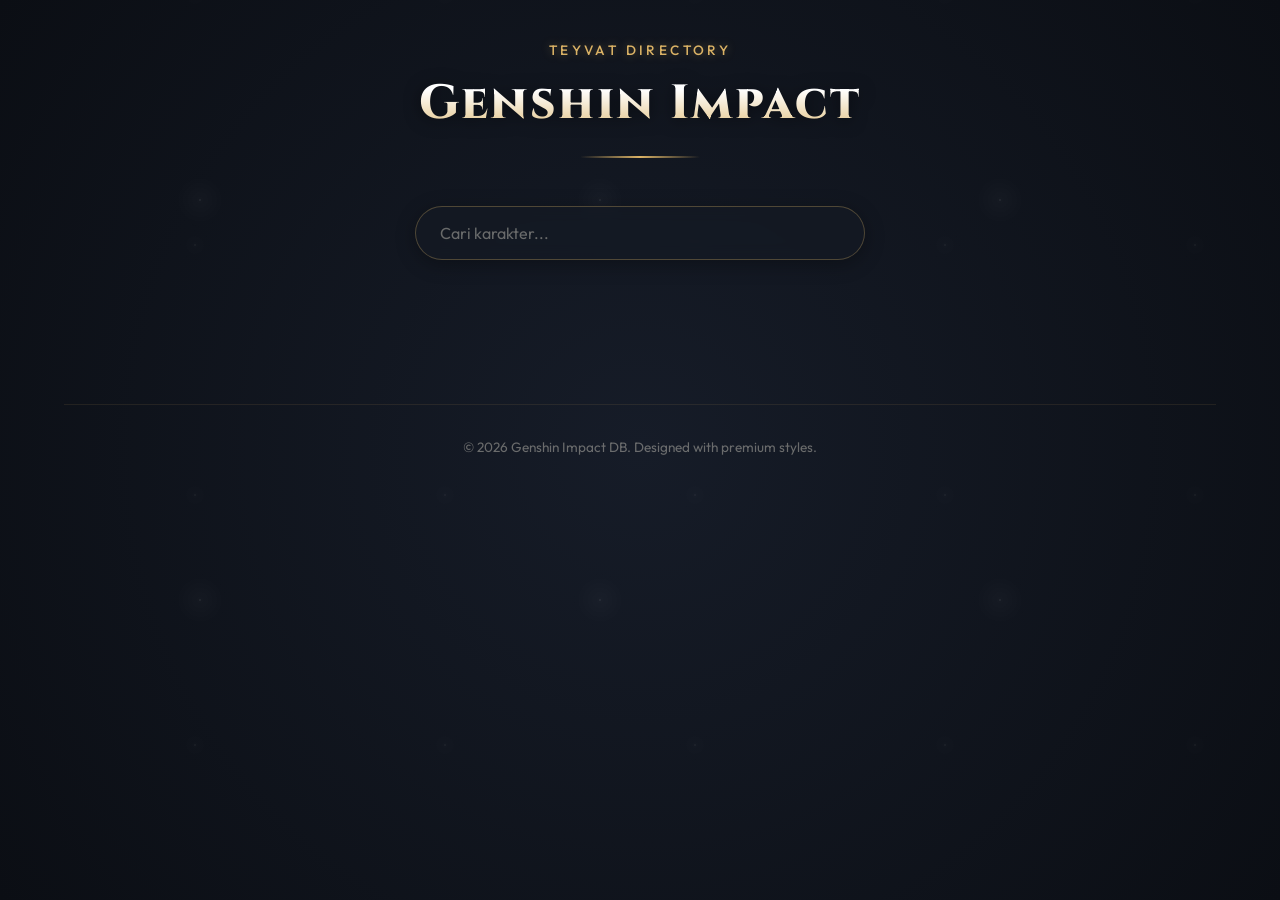
==== page/index.html @ d01e221d "." ====
<!DOCTYPE html>
<html lang="en">
<head>
    <meta charset="UTF-8">
    <meta name="viewport" content="width=device-width, initial-scale=1.0">
    <title>Genshin Impact Database</title>
    <link rel="preconnect" href="https://fonts.googleapis.com">
    <link rel="preconnect" href="https://fonts.gstatic.com" crossorigin>
    <link href="https://fonts.googleapis.com/css2?family=Cinzel:wght@500;700;800&family=Outfit:wght@300;400;500;600;700&display=swap" rel="stylesheet">
    <link rel="stylesheet" href="../sytle/style.css">
</head>
<body>
    <div class="stars-overlay"></div>
    <div class="container">
        <header>
            <div class="logo-area">
                <span class="subtitle">Teyvat Directory</span>
                <h1>Genshin Impact</h1>
                <div class="divider"></div>
            </div>
            <div class="search-wrapper">
                <input type="text" id="search-input" placeholder="Cari karakter...">
            </div>
        </header>

        <main>
            <ul id="list-karakter" class="character-grid"></ul>
        </main>

        <footer>
            <p>&copy; 2026 Genshin Impact DB. Designed with premium styles.</p>
        </footer>
    </div>
    <script src="../js/data.js"></script>
</body>
</html>
---- sytle/style.css ----
/* Reset & Base Styles */
* {
    box-sizing: border-box;
    margin: 0;
    padding: 0;
}

body {
    background: radial-gradient(circle at center, #161c28 0%, #0b0e14 100%);
    color: #ece5d8;
    font-family: 'Outfit', sans-serif;
    min-height: 100vh;
    position: relative;
    overflow-x: hidden;
    line-height: 1.5;
}

.stars-overlay {
    position: fixed;
    top: 0;
    left: 0;
    width: 100%;
    height: 100%;
    background-image: 
        radial-gradient(#ffffff, rgba(255,255,255,.2) 1.5px, transparent 30px),
        radial-gradient(#ffffff, rgba(255,255,255,.1) 1px, transparent 20px);
    background-size: 400px 400px, 250px 250px;
    background-position: 0 0, 70px 120px;
    opacity: 0.12;
    z-index: 1;
    pointer-events: none;
    animation: starsMove 150s linear infinite;
}

@keyframes starsMove {
    from { background-position: 0 0, 70px 120px; }
    to { background-position: 400px 400px, 320px 370px; }
}

.container {
    max-width: 1200px;
    margin: 0 auto;
    padding: 2.5rem 1.5rem;
    position: relative;
    z-index: 2;
}

header {
    display: flex;
    flex-direction: column;
    align-items: center;
    text-align: center;
    margin-bottom: 4rem;
}

.logo-area {
    margin-bottom: 2rem;
    position: relative;
}

.logo-area .subtitle {
    font-family: 'Outfit', sans-serif;
    text-transform: uppercase;
    letter-spacing: 0.25em;
    font-size: 0.85rem;
    color: #dbb366;
    font-weight: 500;
    margin-bottom: 0.5rem;
    display: block;
    text-shadow: 0 0 10px rgba(219, 179, 102, 0.4);
}

.logo-area h1 {
    font-family: 'Cinzel', serif;
    font-size: 3rem;
    font-weight: 800;
    letter-spacing: 0.05em;
    background: linear-gradient(180deg, #ffffff 30%, #dbb366 100%);
    -webkit-background-clip: text;
    -webkit-text-fill-color: transparent;
    filter: drop-shadow(0 2px 8px rgba(0,0,0,0.5));
}

.logo-area .divider {
    width: 120px;
    height: 2px;
    background: linear-gradient(90deg, transparent, #dbb366 50%, transparent);
    margin: 1rem auto 0;
}

.search-wrapper {
    position: relative;
    width: 100%;
    max-width: 450px;
    margin-top: 1rem;
}

.search-wrapper input {
    width: 100%;
    padding: 1rem 1.5rem;
    padding-right: 3rem;
    font-family: 'Outfit', sans-serif;
    font-size: 1rem;
    background: rgba(21, 26, 36, 0.7);
    border: 1px solid rgba(219, 179, 102, 0.3);
    border-radius: 50px;
    color: #ece5d8;
    outline: none;
    transition: all 0.3s cubic-bezier(0.25, 0.8, 0.25, 1);
    backdrop-filter: blur(8px);
    box-shadow: 0 4px 20px rgba(0, 0, 0, 0.3);
}

.search-wrapper input:focus {
    border-color: #dbb366;
    box-shadow: 0 0 15px rgba(219, 179, 102, 0.4), 0 4px 20px rgba(0, 0, 0, 0.4);
    background: rgba(21, 26, 36, 0.9);
}

.search-wrapper input::placeholder {
    color: rgba(236, 229, 216, 0.4);
}

/* .search-wrapper .search-icon {
    position: absolute;
    right: 1.25rem;
    top: 50%;
    transform: translateY(-50%);
    font-size: 1.2rem;
    color: rgba(219, 179, 102, 0.6);
    pointer-events: none;
    transition: color 0.3s;
}

.search-wrapper input:focus + .search-icon {
    color: #dbb366;
} */

.character-grid {
    display: grid;
    grid-template-columns: repeat(auto-fill, minmax(160px, 1fr));
    gap: 1.5rem;
    list-style: none;
    padding: 0;
}

.char-card-item {
    position: relative;
    background: linear-gradient(135deg, #1d2433 0%, #151a24 100%);
    border: 1px solid rgba(219, 179, 102, 0.15);
    border-radius: 12px;
    overflow: hidden;
    transition: all 0.4s cubic-bezier(0.165, 0.84, 0.44, 1);
    cursor: pointer;
    animation: fadeInUp 0.5s ease-out both;
    box-shadow: 0 6px 16px rgba(0, 0, 0, 0.25);
}

.char-card-item:nth-child(even) {
    animation-delay: 0.05s;
}
.char-card-item:nth-child(3n) {
    animation-delay: 0.1s;
}

@keyframes fadeInUp {
    from {
        opacity: 0;
        transform: translateY(20px);
    }
    to {
        opacity: 1;
        transform: translateY(0);
    }
}

.char-card-item.hidden {
    display: none;
}

.char-card-item a {
    display: flex;
    flex-direction: column;
    align-items: center;
    text-decoration: none;
    padding: 1.25rem;
    height: 100%;
    color: inherit;
    position: relative;
    z-index: 2;
}

.card-glow {
    position: absolute;
    top: 0;
    left: 0;
    width: 100%;
    height: 100%;
    background: radial-gradient(circle at 50% -20%, rgba(219, 179, 102, 0.15), transparent 70%);
    opacity: 0;
    transition: opacity 0.4s ease;
    z-index: 1;
}

.avatar-container {
    width: 100px;
    height: 100px;
    border-radius: 50%;
    background: radial-gradient(circle, rgba(31, 38, 51, 0.8) 0%, rgba(21, 26, 36, 0.9) 100%);
    border: 2px solid rgba(219, 179, 102, 0.2);
    display: flex;
    align-items: center;
    justify-content: center;
    margin-bottom: 1rem;
    overflow: hidden;
    position: relative;
    box-shadow: inset 0 0 10px rgba(0,0,0,0.5);
    transition: all 0.4s cubic-bezier(0.165, 0.84, 0.44, 1);
}

.avatar-container img {
    width: 86%;
    height: 86%;
    object-fit: contain;
    transition: transform 0.4s cubic-bezier(0.165, 0.84, 0.44, 1);
}

.char-name {
    font-family: 'Outfit', sans-serif;
    font-size: 0.95rem;
    font-weight: 600;
    color: #ece5d8;
    text-align: center;
    letter-spacing: 0.02em;
    transition: color 0.3s ease;
    z-index: 2;
}

.char-card-item:hover {
    transform: translateY(-8px);
    border-color: rgba(219, 179, 102, 0.7);
    box-shadow: 0 12px 24px rgba(219, 179, 102, 0.15), 0 8px 16px rgba(0,0,0,0.4);
}

.char-card-item:hover .card-glow {
    opacity: 1;
}

.char-card-item:hover .avatar-container {
    border-color: #dbb366;
    box-shadow: 0 0 15px rgba(219, 179, 102, 0.3);
}

.char-card-item:hover .avatar-container img {
    transform: scale(1.1);
}

.char-card-item:hover .char-name {
    color: #dbb366;
    text-shadow: 0 0 8px rgba(219, 179, 102, 0.4);
}

footer {
    margin-top: 5rem;
    text-align: center;
    padding-top: 2rem;
    border-top: 1px solid rgba(219, 179, 102, 0.1);
    color: rgba(236, 229, 216, 0.4);
    font-size: 0.85rem;
}

@media (max-width: 480px) {
    .character-grid {
        grid-template-columns: repeat(auto-fill, minmax(130px, 1fr));
        gap: 1rem;
    }
    
    .logo-area h1 {
        font-size: 2.2rem;
    }
    
    .avatar-container {
        width: 80px;
        height: 80px;
    }
}
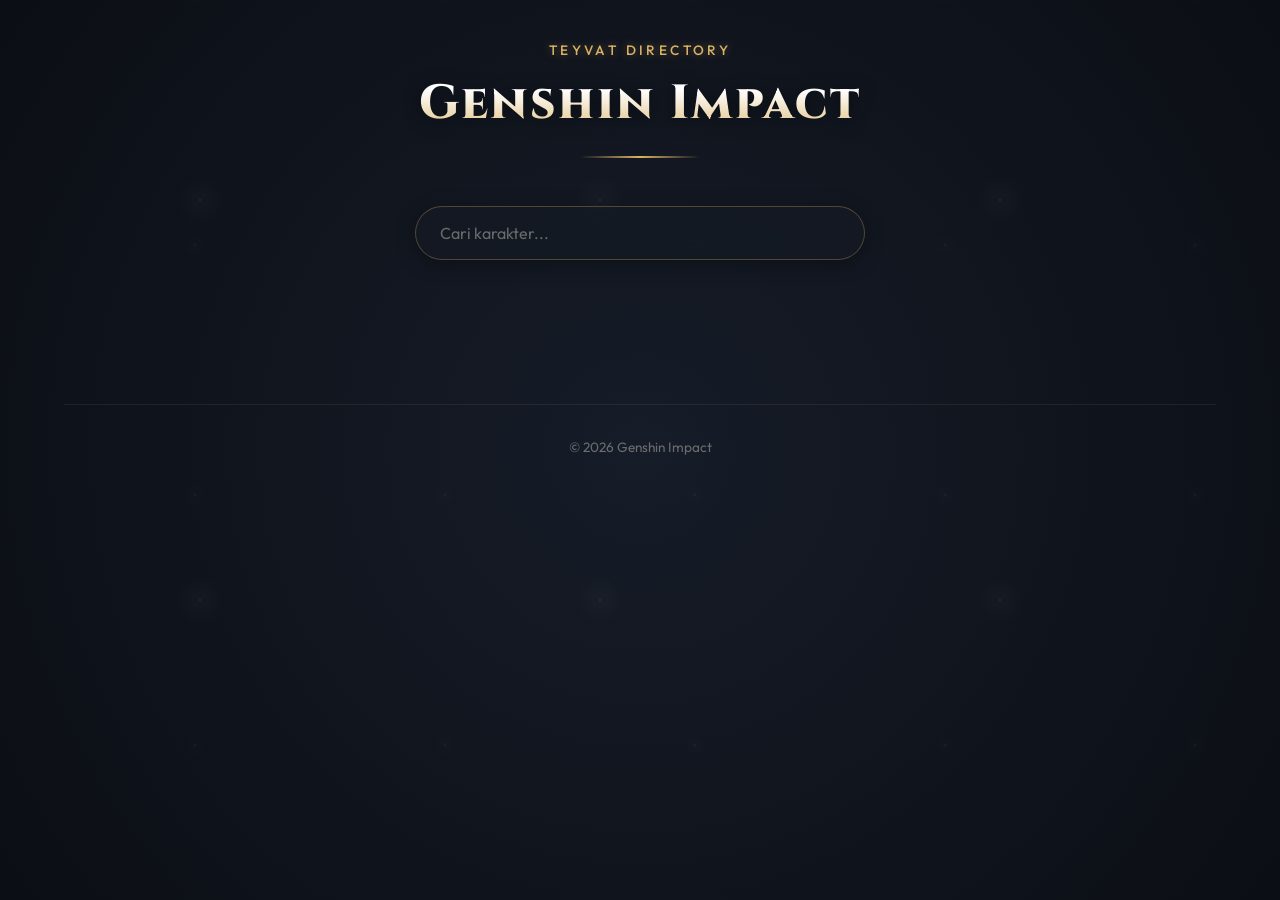
==== commit 33e91e2e: "." ====
--- a/page/index.html
+++ b/page/index.html
@@ -28,9 +28,9 @@
         </main>
 
         <footer>
-            <p>&copy; 2026 Genshin Impact DB. Designed with premium styles.</p>
+            <p>&copy; 2026 Genshin Impact</p>
         </footer>
     </div>
     <script src="../js/data.js"></script>
 </body>
-</html>+</html>
--- a/sytle/style.css
+++ b/sytle/style.css
@@ -1,4 +1,3 @@
-/* Reset & Base Styles */
 * {
     box-sizing: border-box;
     margin: 0;
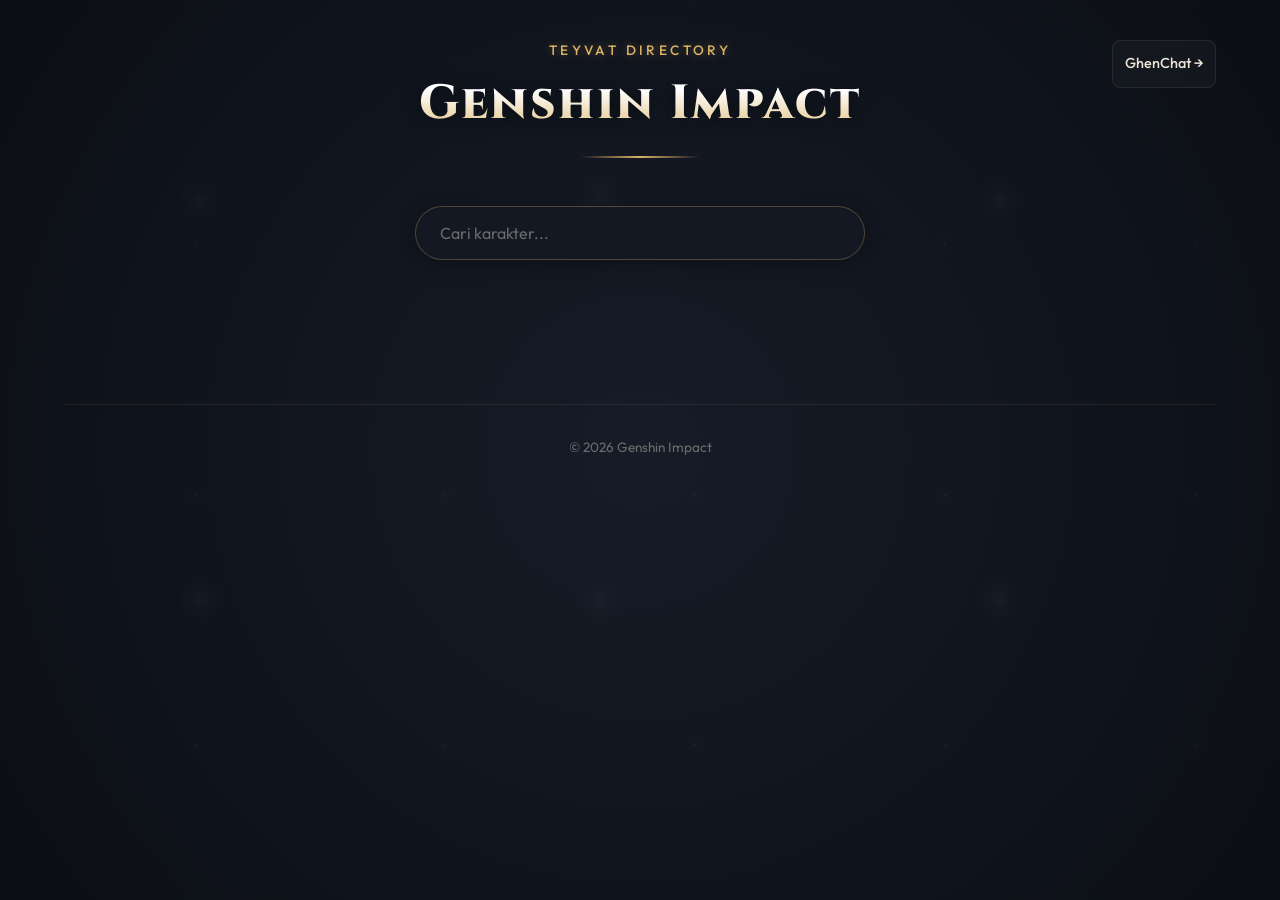
==== commit 067935d0: "." ====
--- a/page/index.html
+++ b/page/index.html
@@ -21,6 +21,9 @@
             <div class="search-wrapper">
                 <input type="text" id="search-input" placeholder="Cari karakter...">
             </div>
+            <div class="chat-bot">
+                <a href="chatbot.html" class="menu-btn">GhenChat →</a>
+            </div>
         </header>
 
         <main>
@@ -33,4 +36,4 @@
     </div>
     <script src="../js/data.js"></script>
 </body>
-</html>
+</html>
--- a/sytle/style.css
+++ b/sytle/style.css
@@ -120,6 +120,39 @@
     color: rgba(236, 229, 216, 0.4);
 }
 
+.chat-bot {
+position: absolute;
+top: 2.5rem;
+right: 1.5rem;
+z-index: 10;
+display: flex;
+}
+
+a {
+    text-decoration: none;
+    font-size: 20px;
+}
+
+.menu-btn {
+    display: block;
+    text-align: center;
+    color: #ece5d8;
+    text-decoration: none;
+    padding: 0.75rem;
+    background: rgba(255, 255, 255, 0.03);
+    border: 1px solid rgba(255, 255, 255, 0.08);
+    border-radius: 8px;
+    font-size: 0.9rem;
+    font-weight: 500;
+    transition: all 0.3s ease;
+}
+
+.menu-btn:hover {
+    background: rgba(219, 179, 102, 0.15);
+    border-color: #dbb366;
+    color: #dbb366;
+}
+
 /* .search-wrapper .search-icon {
     position: absolute;
     right: 1.25rem;
